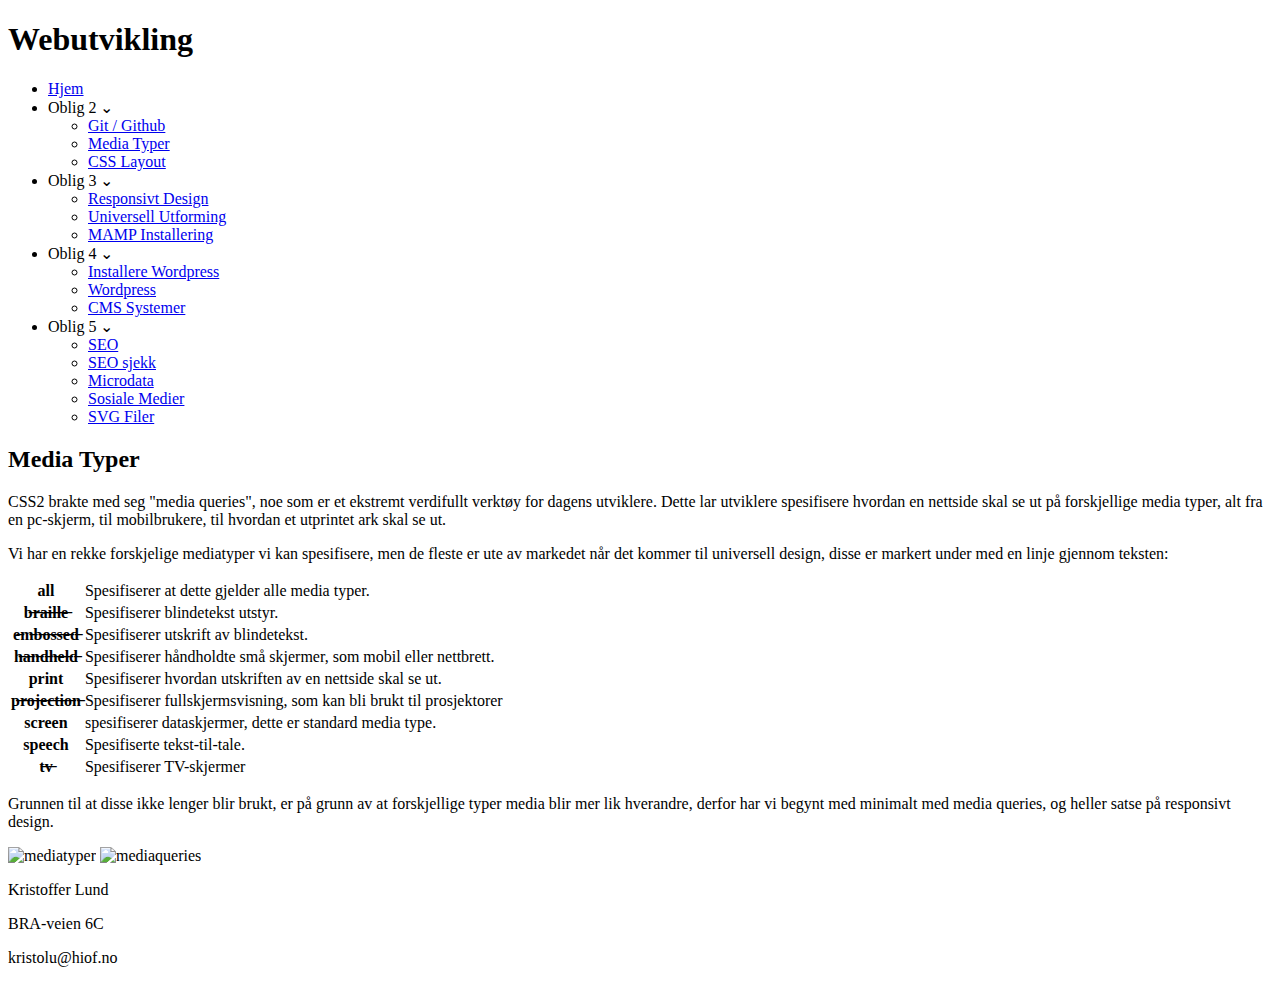
==== docs/article.html @ ad932952 "renamed article" ====
<!DOCTYPE html>
<html lang="no">

<head>
    <title>Article</title>
    <meta charset="UTF-8">
    <link rel="stylesheet" type="text/css" href="css/article.css"/>
    <meta name="viewport" content="width=device-width, initial-scale=1">

</head>

<body>

<div class="wrapper">
    <header>

        <h1>Webutvikling</h1>

        <nav>
            <ul class="navliste">

                <li><a href="index.html">Hjem</a></li>

                <li tabindex="0" class="oblig2">Oblig 2 ⌄
                    <ul class="oblig2dropdown">
                        <li class="oblig2"><a href="github.html">Git / Github</a></li>
                        <li class="oblig2"><a href="mediatyper.html">Media Typer</a></li>
                        <li class="oblig2"><a href="csslayout.html">CSS Layout</a></li>
                    </ul>
                </li>

                <li tabindex="0" class="oblig3">Oblig 3 ⌄
                    <ul class="oblig3dropdown">
                        <li><a tabindex="0" href="responsivdesign.html">Responsivt Design</a></li>
                        <li><a href="universellutforming.html">Universell Utforming</a></li>
                        <li><a href="mamp.html">MAMP Installering</a></li>
                    </ul>
                </li>

                <li tabindex="0" class="oblig4">Oblig 4 ⌄
                    <ul class="oblig4dropdown">
                        <li><a href="installerewordpress.html">Installere Wordpress</a></li>
                        <li><a href="wordpress.html">Wordpress</a></li>
                        <li><a href="cms.html">CMS Systemer</a></li>
                    </ul>
                </li>

                <li tabindex="0" class="oblig5">Oblig 5 ⌄
                    <ul class="oblig5dropdown">
                        <li><a href="seo.html">SEO</a></li>
                        <li><a href="seosjekk.html">SEO sjekk</a></li>
                        <li><a href="microdata.html">Microdata</a></li>
                        <li><a href="sosialemedier.html">Sosiale Medier</a></li>
                        <li><a href="svg.html">SVG Filer</a></li>
                    </ul>
                </li>

            </ul>
        </nav>

    </header>

    <main>
    
        <h2>Media Typer</h2>
        <p>
            CSS2 brakte med seg "media queries", noe som er et ekstremt verdifullt verktøy for dagens utviklere. 
            Dette lar utviklere spesifisere hvordan en nettside skal se ut på forskjellige media typer, alt fra en pc-skjerm, til mobilbrukere, til hvordan et utprintet ark skal se ut.
        </p>

        <p>Vi har en rekke forskjelige mediatyper vi kan spesifisere, men de fleste er ute av markedet når det kommer til universell design,
            disse er markert under med en linje gjennom teksten:
        </p>

        <table>
            <tr>
                <th>all</th>
                <td>Spesifiserer at dette gjelder alle media typer.</td>
            </tr>
            <tr>
                <th>b̶r̶a̶i̶l̶l̶e̶</th>
                <td>Spesifiserer blindetekst utstyr.</td>
            </tr>
            <tr>
                <th>e̶m̶b̶o̶s̶s̶e̶d̶</th>
                <td>Spesifiserer utskrift av blindetekst.</td>
            </tr>
            <tr>
                <th>h̶a̶n̶d̶h̶e̶l̶d̶</th>
                <td>Spesifiserer håndholdte små skjermer, som mobil eller nettbrett.</td>
            </tr>
            <tr>
                <th>print</th>
                <td>Spesifiserer hvordan utskriften av en nettside skal se ut.</td>
            </tr>
            <tr>
                <th>p̶r̶o̶j̶e̶c̶t̶i̶o̶n̶</th>
                <td>Spesifiserer fullskjermsvisning, som kan bli brukt til prosjektorer </td>
            </tr>
            <tr>
                <th>screen</th>
                <td>spesifiserer dataskjermer, dette er standard media type.</td>
            </tr>
            <tr>
                <th>speech</th>
                <td>Spesifiserte tekst-til-tale.</td>
            </tr>
            <tr>
                <th>t̶v̶</th>
                <td>Spesifiserer TV-skjermer</td>
            </tr>
        </table>

        <p>
            Grunnen til at disse ikke lenger blir brukt, er på grunn av at forskjellige typer media blir mer lik hverandre,
            derfor har vi begynt med minimalt med media queries, og heller satse på responsivt design.
        </p>

    </main>

    <aside>

        <img src="media/mediatyper.png" alt="mediatyper">
        <img src="media/mediaqueries.png" alt="mediaqueries">

    </aside>

    <footer>

        <p>Kristoffer Lund</p> <p>BRA-veien 6C</p> <p>kristolu@hiof.no</p>

    </footer>

</div>


</body>
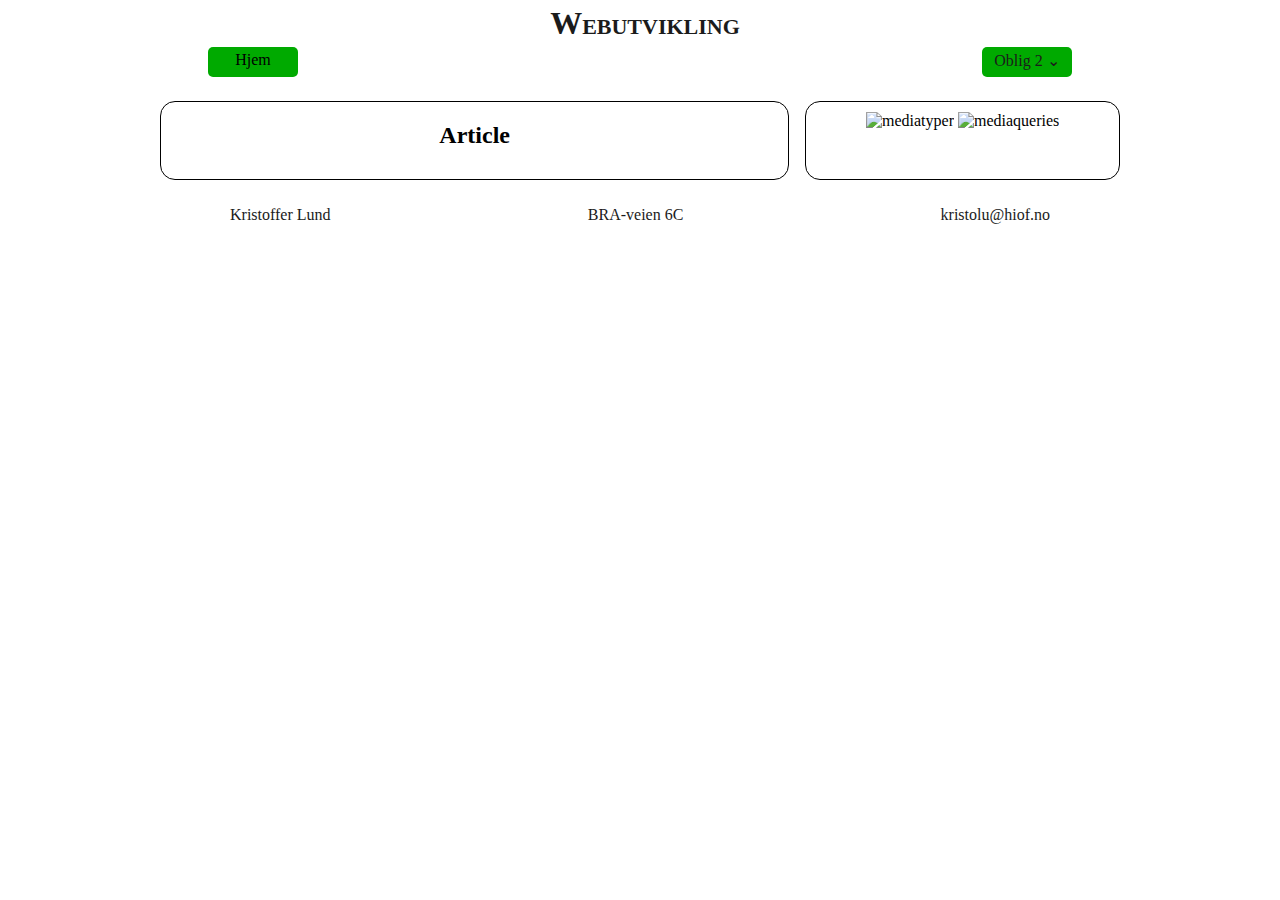
==== commit 8af4d768: "stuff" ====
--- a/docs/article.html
+++ b/docs/article.html
@@ -24,37 +24,8 @@
                 <li tabindex="0" class="oblig2">Oblig 2 ⌄
                     <ul class="oblig2dropdown">
                         <li class="oblig2"><a href="github.html">Git / Github</a></li>
-                        <li class="oblig2"><a href="mediatyper.html">Media Typer</a></li>
-                        <li class="oblig2"><a href="csslayout.html">CSS Layout</a></li>
                     </ul>
                 </li>
-
-                <li tabindex="0" class="oblig3">Oblig 3 ⌄
-                    <ul class="oblig3dropdown">
-                        <li><a tabindex="0" href="responsivdesign.html">Responsivt Design</a></li>
-                        <li><a href="universellutforming.html">Universell Utforming</a></li>
-                        <li><a href="mamp.html">MAMP Installering</a></li>
-                    </ul>
-                </li>
-
-                <li tabindex="0" class="oblig4">Oblig 4 ⌄
-                    <ul class="oblig4dropdown">
-                        <li><a href="installerewordpress.html">Installere Wordpress</a></li>
-                        <li><a href="wordpress.html">Wordpress</a></li>
-                        <li><a href="cms.html">CMS Systemer</a></li>
-                    </ul>
-                </li>
-
-                <li tabindex="0" class="oblig5">Oblig 5 ⌄
-                    <ul class="oblig5dropdown">
-                        <li><a href="seo.html">SEO</a></li>
-                        <li><a href="seosjekk.html">SEO sjekk</a></li>
-                        <li><a href="microdata.html">Microdata</a></li>
-                        <li><a href="sosialemedier.html">Sosiale Medier</a></li>
-                        <li><a href="svg.html">SVG Filer</a></li>
-                    </ul>
-                </li>
-
             </ul>
         </nav>
 
@@ -62,58 +33,9 @@
 
     <main>
     
-        <h2>Media Typer</h2>
+        <h2>Article</h2>
         <p>
-            CSS2 brakte med seg "media queries", noe som er et ekstremt verdifullt verktøy for dagens utviklere. 
-            Dette lar utviklere spesifisere hvordan en nettside skal se ut på forskjellige media typer, alt fra en pc-skjerm, til mobilbrukere, til hvordan et utprintet ark skal se ut.
-        </p>
 
-        <p>Vi har en rekke forskjelige mediatyper vi kan spesifisere, men de fleste er ute av markedet når det kommer til universell design,
-            disse er markert under med en linje gjennom teksten:
-        </p>
-
-        <table>
-            <tr>
-                <th>all</th>
-                <td>Spesifiserer at dette gjelder alle media typer.</td>
-            </tr>
-            <tr>
-                <th>b̶r̶a̶i̶l̶l̶e̶</th>
-                <td>Spesifiserer blindetekst utstyr.</td>
-            </tr>
-            <tr>
-                <th>e̶m̶b̶o̶s̶s̶e̶d̶</th>
-                <td>Spesifiserer utskrift av blindetekst.</td>
-            </tr>
-            <tr>
-                <th>h̶a̶n̶d̶h̶e̶l̶d̶</th>
-                <td>Spesifiserer håndholdte små skjermer, som mobil eller nettbrett.</td>
-            </tr>
-            <tr>
-                <th>print</th>
-                <td>Spesifiserer hvordan utskriften av en nettside skal se ut.</td>
-            </tr>
-            <tr>
-                <th>p̶r̶o̶j̶e̶c̶t̶i̶o̶n̶</th>
-                <td>Spesifiserer fullskjermsvisning, som kan bli brukt til prosjektorer </td>
-            </tr>
-            <tr>
-                <th>screen</th>
-                <td>spesifiserer dataskjermer, dette er standard media type.</td>
-            </tr>
-            <tr>
-                <th>speech</th>
-                <td>Spesifiserte tekst-til-tale.</td>
-            </tr>
-            <tr>
-                <th>t̶v̶</th>
-                <td>Spesifiserer TV-skjermer</td>
-            </tr>
-        </table>
-
-        <p>
-            Grunnen til at disse ikke lenger blir brukt, er på grunn av at forskjellige typer media blir mer lik hverandre,
-            derfor har vi begynt med minimalt med media queries, og heller satse på responsivt design.
         </p>
 
     </main>
--- a/docs/css/article.css
+++ b/docs/css/article.css
@@ -0,0 +1,255 @@
+* {
+    margin: 0px;
+    text-align: center;
+    list-style: none;
+    padding: 0px;
+}
+    
+
+body {
+    background-image: url("http://www.it-stud.hiof.no/~kristolu/webutvikling/oblig/media/body.jpg");
+}
+
+.wrapper {
+    position: relative;
+    width: 97vw;
+    max-width: 960px;
+    left: 50%;
+    transform: translate(-50%, 0%);
+    
+    display: grid;
+    grid-template-columns: 2fr 1fr;
+    grid-template-rows: 85px 1fr 40px;
+    grid-gap: 1em;
+    grid-template-areas:
+    "header header"
+    "main aside"
+    "footer footer"
+}
+
+header {
+    grid-area: header;
+    background-image: url("http://www.it-stud.hiof.no/~kristolu/webutvikling/oblig/media/header.jpeg");
+    background-size: 100%;
+    background-position-y: 50%;
+    border-radius: 0px 0px 15px 15px;
+    color: rgb(27, 27, 27);
+}
+
+    h1 {
+        margin: 5px;
+        width: 100%;
+        font-variant: small-caps;
+    }
+
+    nav {
+    position: relative;
+    height: 30px;
+    text-align: center;
+    padding: 0px 5%;
+}
+
+    nav ul {
+        display: flex;
+        flex-wrap: wrap;
+        flex-direction: row;
+        justify-content: space-between;
+    }
+
+    nav ul li {
+        padding: 4px 10px;
+        border-radius: 5px;
+        background-color: rgb(0, 170, 0);
+    }
+
+    nav > ul > li {
+        width: 70px;
+        height: 22px;
+    }
+
+    nav a {
+        text-decoration: none;
+        color: black;
+    }
+
+    .oblig2dropdown, .oblig3dropdown, .oblig4dropdown, .oblig5dropdown{
+        display: block;
+        position: absolute; 
+        background-color: #f9f9f9;
+        min-width: 160px;
+        box-shadow: 0px 8px 16px 0px rgba(0,0,0,0.2);
+        z-index: -1;
+        transform: translateY(-500px);
+    }
+
+    nav li:hover,
+    nav li:focus,
+    nav a:focus li {
+        background: limegreen;
+        cursor: pointer;
+    }
+
+    .oblig2:focus .oblig2dropdown,
+    .oblig2dropdown:focus-within,
+
+    .oblig3:focus .oblig3dropdown,
+    .oblig3dropdown:focus-within,
+
+    .oblig4:focus .oblig4dropdown,
+    .oblig4dropdown:focus-within,
+
+    .oblig5:focus .oblig5dropdown,
+    .oblig5dropdown:focus-within{
+        transform: translate(-40px, 5px);
+        z-index: 1;
+    }
+
+nav ul li ul li {
+    margin: -1px;
+    border-radius: 0px;
+    border: 1px solid black;
+}
+
+aside {
+    grid-area: aside;
+    border: solid black 1px;
+    border-radius: 15px;
+    background-color: rgba(255, 255, 255, 0.918);   
+}
+
+aside img {
+    width: 90%;
+}
+
+main {
+    grid-area: main;
+    border: solid black 1px;
+    border-radius: 15px;
+    background-color: rgba(255, 255, 255, 0.918);   
+}
+
+h2 {
+    margin:20px;
+}
+h3 {
+    margin: 0px 0px 10px 0px;
+}
+p {
+    margin: 0px 40px 30px 40px;
+}
+img {
+    margin: 10px 0px 30px 0px;;
+    width: 80%;
+}
+
+main a {
+    text-decoration: underline;
+    color: blue;
+}
+
+table {
+    font-family: "Trebuchet MS", Arial, Helvetica, sans-serif;
+    border-collapse: collapse;
+    width: 90%;
+    margin: 5%;
+}
+
+table td, table th {
+    border: 1px solid #ddd;
+    padding: 8px;
+}
+
+table tr:nth-child(even){background-color: #f2f2f2;}
+
+table th {
+    padding-top: 12px;
+    padding-bottom: 12px;
+    text-align: left;
+    background-color: green;
+    color: white;
+}
+
+footer {
+    grid-area: footer;
+    background-image: url("http://www.it-stud.hiof.no/~kristolu/webutvikling/oblig/media/header.jpeg");
+    background-size: 100%;
+    background-position-y: 50%;
+
+    padding: 10px 30px 10px 30px;  
+    border-radius: 15px 15px 0px 0px;
+    text-align: justify;
+    color: rgb(27, 27, 27);
+    height: 20px;
+
+    display: flex;
+    flex-direction: row;
+    flex-wrap: wrap;
+    justify-content: space-between;
+}
+
+@media only screen and (max-width: 900px) {
+    .wrapper {
+        grid-template-columns: 1fr;
+        grid-template-rows: 85px 1fr 40px;
+        grid-gap: 1em;
+        grid-template-areas:
+        "header"
+        "main"
+        "footer";
+    }
+    aside {
+        display: none;
+    }
+}
+
+@media only screen and (min-width: 1px) and (max-width: 600px) {
+
+    .wrapper {
+        grid-template-columns: 1fr;
+        grid-template-rows: 200px 1fr 40px;
+        grid-template-areas:
+        "header"
+        "main"
+        "footer";
+    }
+
+    nav ul {
+        flex-direction: column;
+    }
+    nav ul li,
+    nav > ul > a > li {
+        width: 95%;
+        height: 20px;
+        border: 1px black solid;
+    }
+    .oblig2dropdown, .oblig3dropdown, .oblig4dropdown, .oblig5dropdown{
+        width: 90%;
+        
+    }
+    .oblig2:focus .oblig2dropdown,
+    .oblig2dropdown:focus-within,
+
+    .oblig3:focus .oblig3dropdown,
+    .oblig3dropdown:focus-within,
+
+    .oblig4:focus .oblig4dropdown,
+    .oblig4dropdown:focus-within,
+
+    .oblig5:focus .oblig5dropdown,
+    .oblig5dropdown:focus-within{
+        transform: translate(-5%, -0px);
+        z-index: 1;
+    }
+}
+
+@media print {
+    header, nav, footer, aside{
+        display: none;
+    }
+
+    main {
+        width: 95vw;
+        border: none;
+        top: 4cm;
+    }
+}
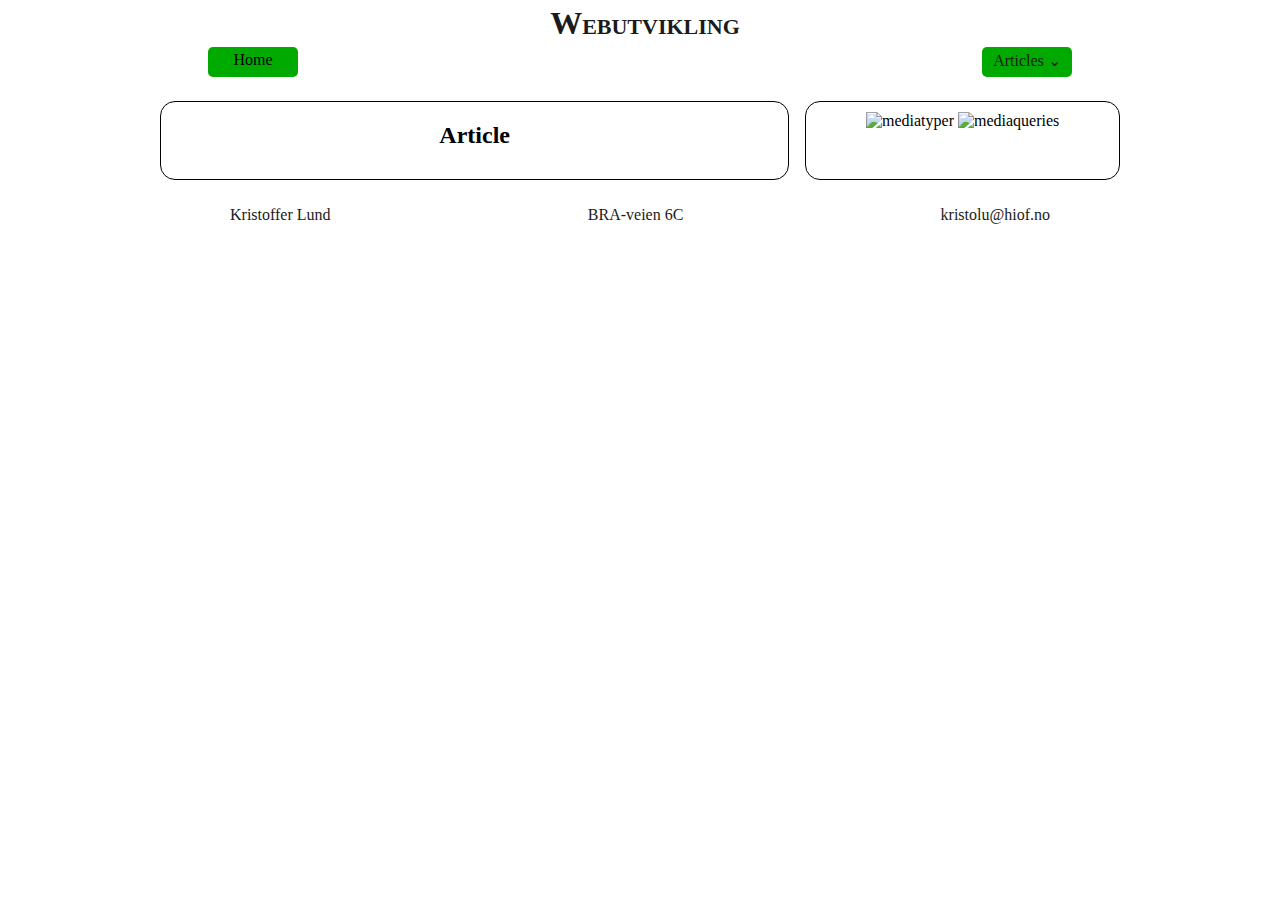
==== commit f7256d23: "added articles to index" ====
--- a/docs/article.html
+++ b/docs/article.html
@@ -19,9 +19,9 @@
         <nav>
             <ul class="navliste">
 
-                <li><a href="index.html">Hjem</a></li>
+                <li><a href="index.html">Home</a></li>
 
-                <li tabindex="0" class="oblig2">Oblig 2 ⌄
+                <li tabindex="0" class="oblig2">Articles ⌄
                     <ul class="oblig2dropdown">
                         <li class="oblig2"><a href="github.html">Git / Github</a></li>
                     </ul>
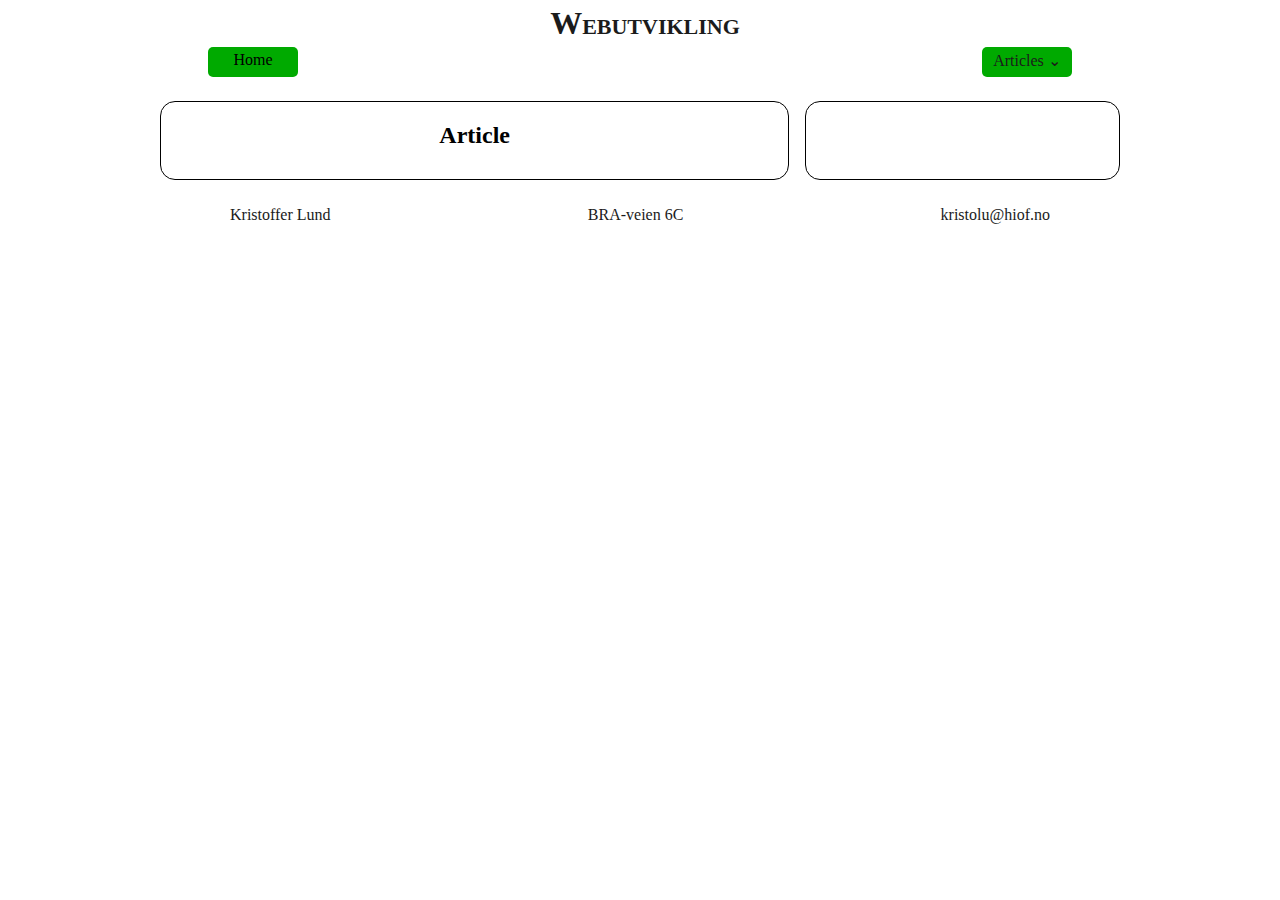
==== commit fde79e07: "added about me" ====
--- a/docs/article.html
+++ b/docs/article.html
@@ -42,8 +42,7 @@
 
     <aside>
 
-        <img src="media/mediatyper.png" alt="mediatyper">
-        <img src="media/mediaqueries.png" alt="mediaqueries">
+        
 
     </aside>
 
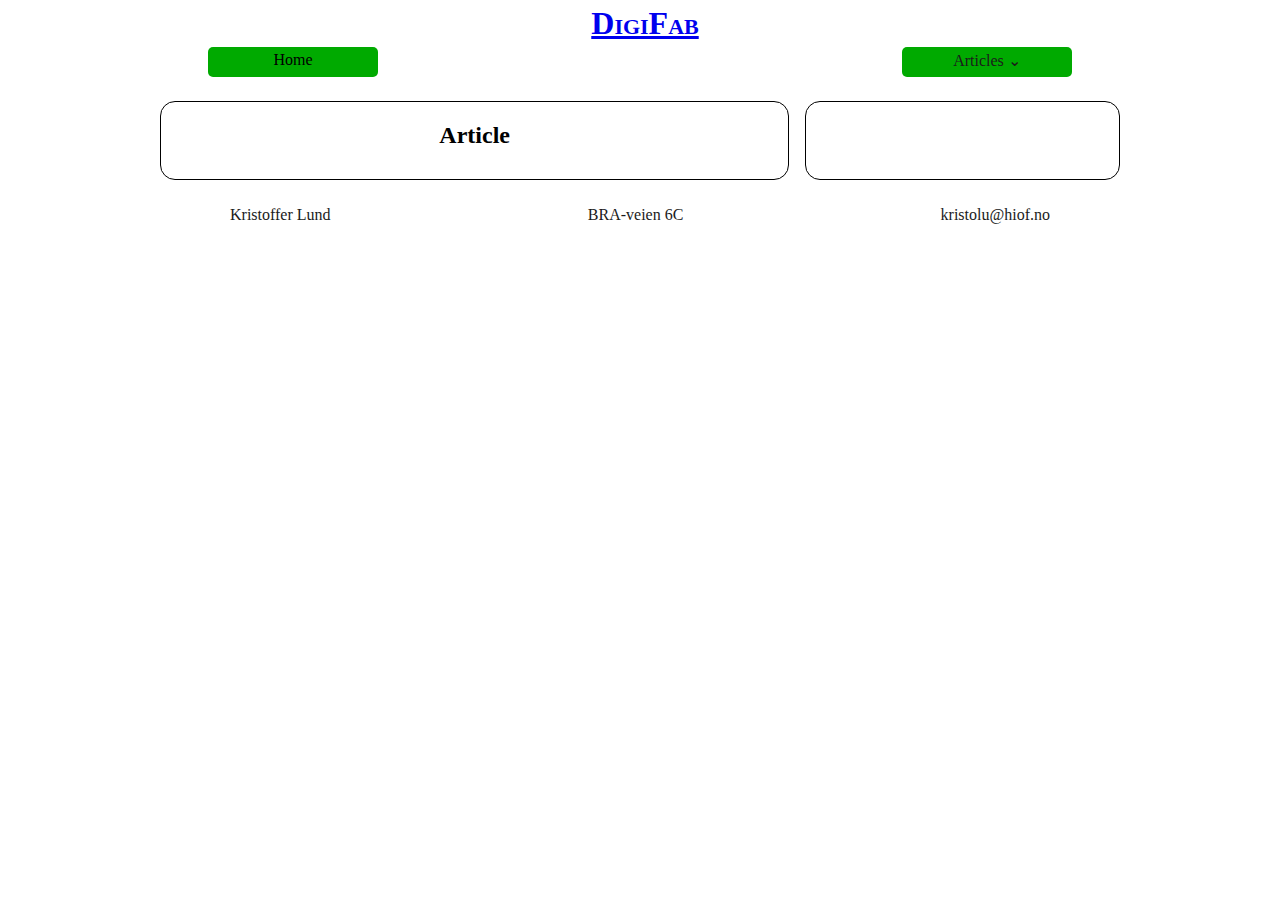
==== commit ad962e2e: "changed Nav" ====
--- a/docs/article.html
+++ b/docs/article.html
@@ -14,7 +14,7 @@
 <div class="wrapper">
     <header>
 
-        <h1>Webutvikling</h1>
+        <a href="index.html"><h1>DigiFab</h1></a>
 
         <nav>
             <ul class="navliste">
--- a/docs/css/article.css
+++ b/docs/css/article.css
@@ -57,7 +57,7 @@
     }
 
     nav ul li {
-        padding: 4px 10px;
+        padding: 4px 50px;
         border-radius: 5px;
         background-color: rgb(0, 170, 0);
     }
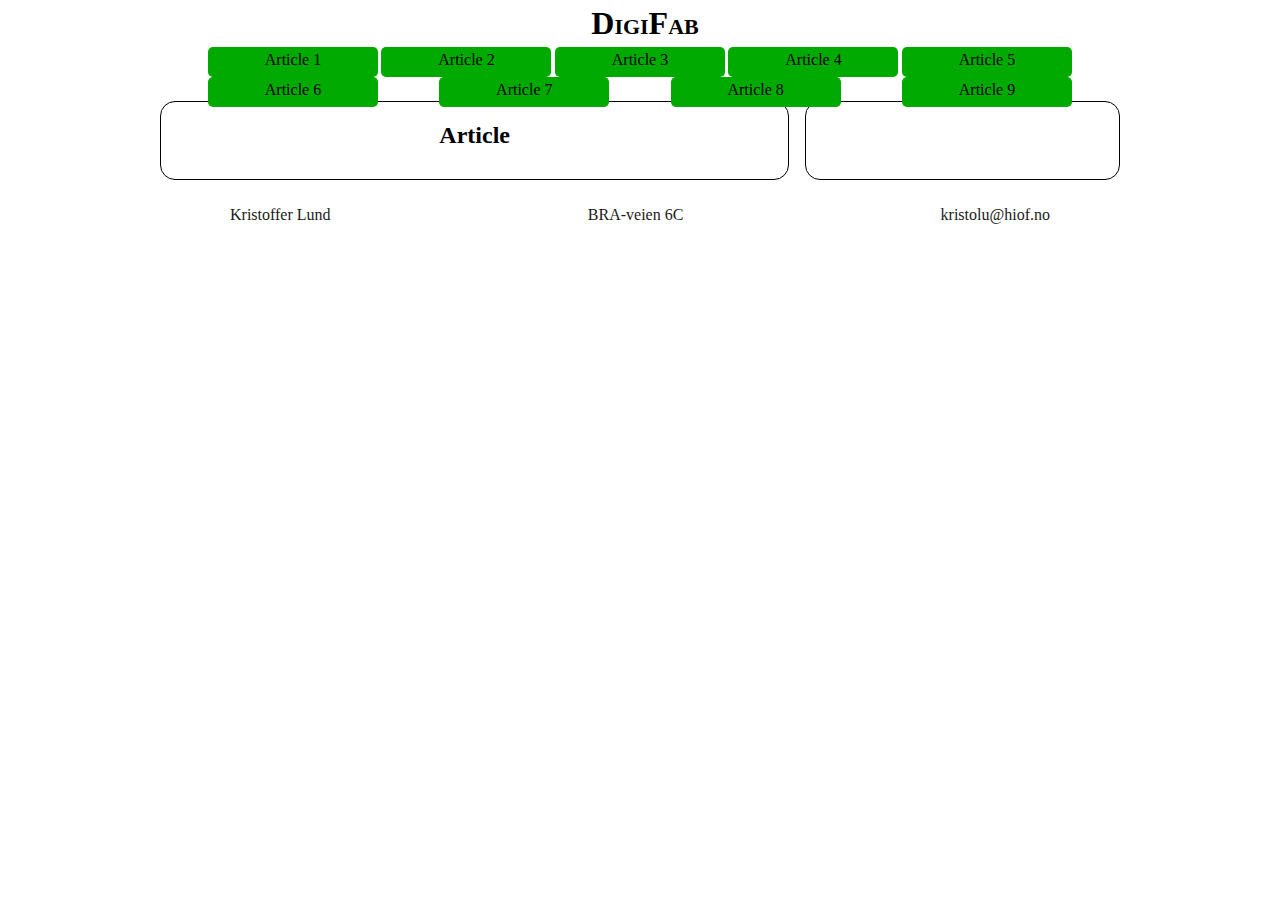
==== commit afe28cae: "css changes" ====
--- a/docs/article.html
+++ b/docs/article.html
@@ -19,13 +19,24 @@
         <nav>
             <ul class="navliste">
 
-                <li><a href="index.html">Home</a></li>
+                <li><a href="article.html">Article 1</a></li>
 
-                <li tabindex="0" class="oblig2">Articles ⌄
-                    <ul class="oblig2dropdown">
-                        <li class="oblig2"><a href="github.html">Git / Github</a></li>
-                    </ul>
-                </li>
+                <li><a href="article.html">Article 2</a></li>
+
+                <li><a href="article.html">Article 3</a></li>
+
+                <li><a href="article.html">Article 4</a></li>
+
+                <li><a href="article.html">Article 5</a></li>
+
+                <li><a href="article.html">Article 6</a></li>
+
+                <li><a href="article.html">Article 7</a></li>
+
+                <li><a href="article.html">Article 8</a></li>
+
+                <li><a href="article.html">Article 9</a></li>
+                
             </ul>
         </nav>
 
--- a/docs/css/article.css
+++ b/docs/css/article.css
@@ -42,6 +42,11 @@
         font-variant: small-caps;
     }
 
+    header a {
+        text-decoration: none;
+        color: black;
+    }
+
     nav {
     position: relative;
     height: 30px;
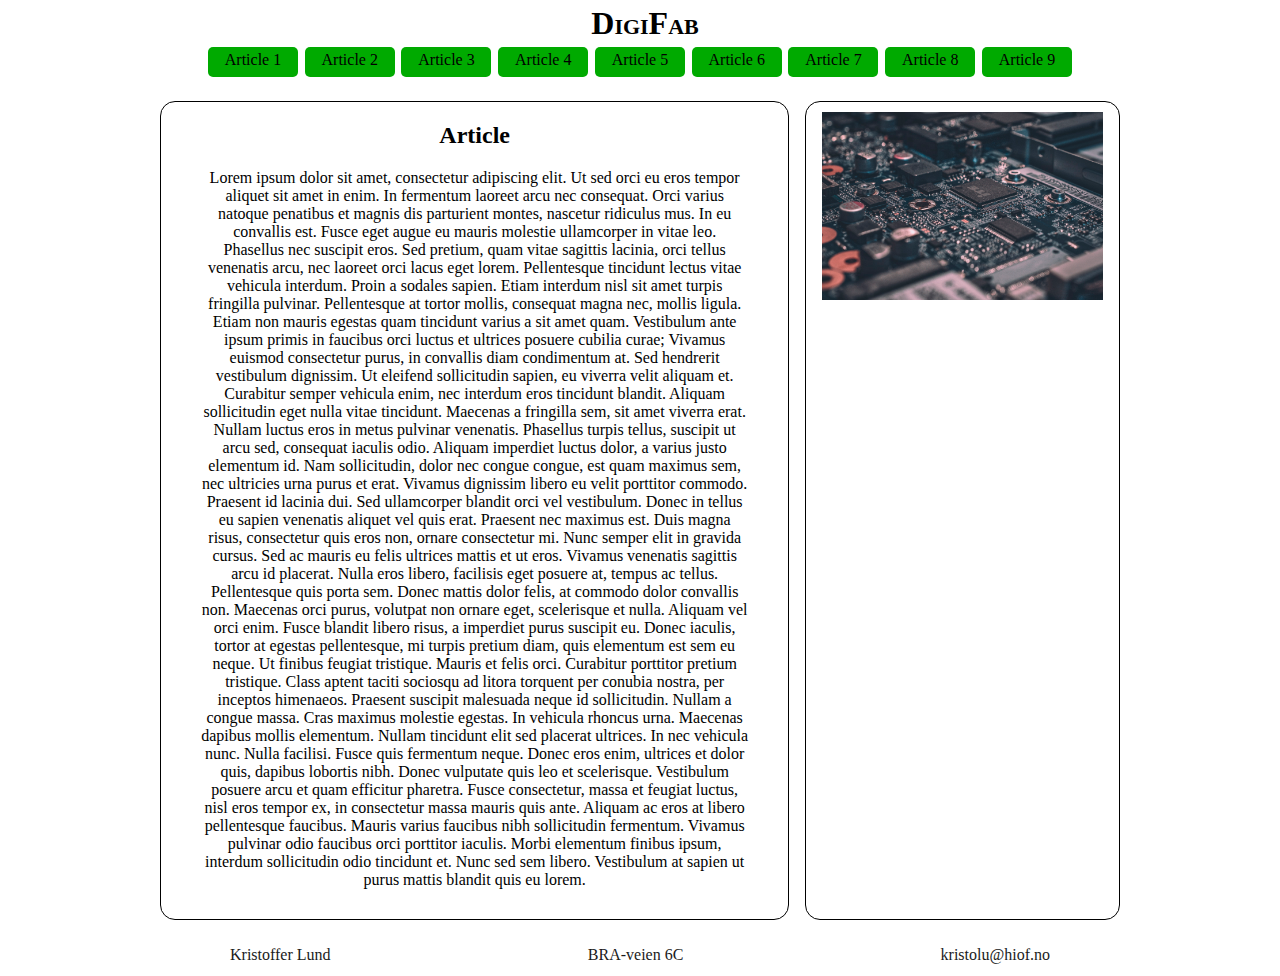
==== commit de60f1f1: "article update" ====
--- a/docs/article.html
+++ b/docs/article.html
@@ -36,7 +36,7 @@
                 <li><a href="article.html">Article 8</a></li>
 
                 <li><a href="article.html">Article 9</a></li>
-                
+
             </ul>
         </nav>
 
@@ -46,14 +46,22 @@
     
         <h2>Article</h2>
         <p>
+            Lorem ipsum dolor sit amet, consectetur adipiscing elit. Ut sed orci eu eros tempor aliquet sit amet in enim. In fermentum laoreet arcu nec consequat. Orci varius natoque penatibus et magnis dis parturient montes, nascetur ridiculus mus. In eu convallis est. Fusce eget augue eu mauris molestie ullamcorper in vitae leo. Phasellus nec suscipit eros. Sed pretium, quam vitae sagittis lacinia, orci tellus venenatis arcu, nec laoreet orci lacus eget lorem. Pellentesque tincidunt lectus vitae vehicula interdum. Proin a sodales sapien.
 
+            Etiam interdum nisl sit amet turpis fringilla pulvinar. Pellentesque at tortor mollis, consequat magna nec, mollis ligula. Etiam non mauris egestas quam tincidunt varius a sit amet quam. Vestibulum ante ipsum primis in faucibus orci luctus et ultrices posuere cubilia curae; Vivamus euismod consectetur purus, in convallis diam condimentum at. Sed hendrerit vestibulum dignissim. Ut eleifend sollicitudin sapien, eu viverra velit aliquam et. Curabitur semper vehicula enim, nec interdum eros tincidunt blandit. Aliquam sollicitudin eget nulla vitae tincidunt. Maecenas a fringilla sem, sit amet viverra erat. Nullam luctus eros in metus pulvinar venenatis. Phasellus turpis tellus, suscipit ut arcu sed, consequat iaculis odio. Aliquam imperdiet luctus dolor, a varius justo elementum id. Nam sollicitudin, dolor nec congue congue, est quam maximus sem, nec ultricies urna purus et erat.
+
+            Vivamus dignissim libero eu velit porttitor commodo. Praesent id lacinia dui. Sed ullamcorper blandit orci vel vestibulum. Donec in tellus eu sapien venenatis aliquet vel quis erat. Praesent nec maximus est. Duis magna risus, consectetur quis eros non, ornare consectetur mi. Nunc semper elit in gravida cursus. Sed ac mauris eu felis ultrices mattis et ut eros.
+
+            Vivamus venenatis sagittis arcu id placerat. Nulla eros libero, facilisis eget posuere at, tempus ac tellus. Pellentesque quis porta sem. Donec mattis dolor felis, at commodo dolor convallis non. Maecenas orci purus, volutpat non ornare eget, scelerisque et nulla. Aliquam vel orci enim. Fusce blandit libero risus, a imperdiet purus suscipit eu. Donec iaculis, tortor at egestas pellentesque, mi turpis pretium diam, quis elementum est sem eu neque. Ut finibus feugiat tristique. Mauris et felis orci. Curabitur porttitor pretium tristique. Class aptent taciti sociosqu ad litora torquent per conubia nostra, per inceptos himenaeos. Praesent suscipit malesuada neque id sollicitudin. Nullam a congue massa. Cras maximus molestie egestas. In vehicula rhoncus urna.
+
+            Maecenas dapibus mollis elementum. Nullam tincidunt elit sed placerat ultrices. In nec vehicula nunc. Nulla facilisi. Fusce quis fermentum neque. Donec eros enim, ultrices et dolor quis, dapibus lobortis nibh. Donec vulputate quis leo et scelerisque. Vestibulum posuere arcu et quam efficitur pharetra. Fusce consectetur, massa et feugiat luctus, nisl eros tempor ex, in consectetur massa mauris quis ante. Aliquam ac eros at libero pellentesque faucibus. Mauris varius faucibus nibh sollicitudin fermentum. Vivamus pulvinar odio faucibus orci porttitor iaculis. Morbi elementum finibus ipsum, interdum sollicitudin odio tincidunt et. Nunc sed sem libero. Vestibulum at sapien ut purus mattis blandit quis eu lorem.
         </p>
 
     </main>
 
     <aside>
 
-        
+        <img src="media/motherboard.jfif" alt="Picture of a motherboard">
 
     </aside>
 
--- a/docs/css/article.css
+++ b/docs/css/article.css
@@ -62,7 +62,7 @@
     }
 
     nav ul li {
-        padding: 4px 50px;
+        padding: 4px 10px;
         border-radius: 5px;
         background-color: rgb(0, 170, 0);
     }
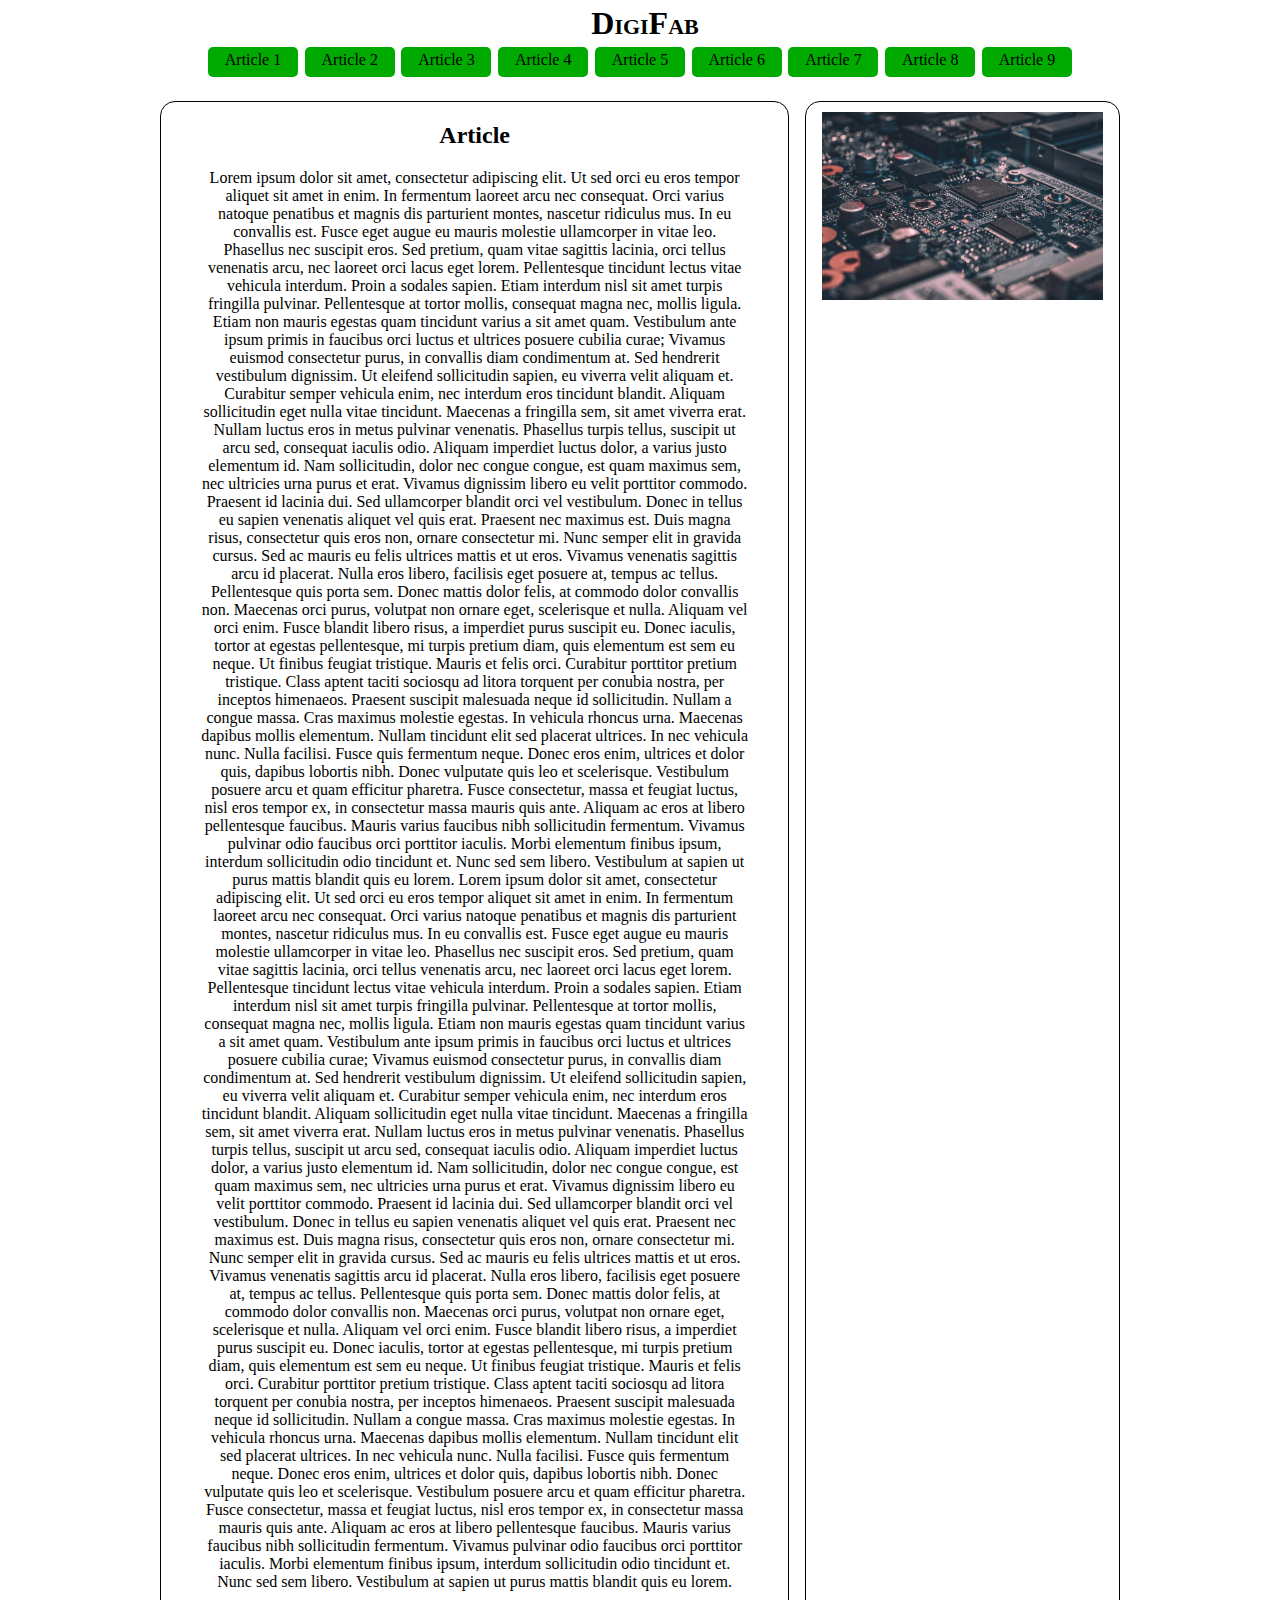
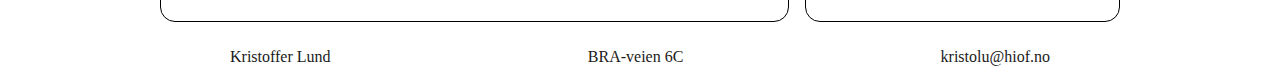
==== commit 9c9618ad: "Update article.html" ====
--- a/docs/article.html
+++ b/docs/article.html
@@ -55,6 +55,8 @@
             Vivamus venenatis sagittis arcu id placerat. Nulla eros libero, facilisis eget posuere at, tempus ac tellus. Pellentesque quis porta sem. Donec mattis dolor felis, at commodo dolor convallis non. Maecenas orci purus, volutpat non ornare eget, scelerisque et nulla. Aliquam vel orci enim. Fusce blandit libero risus, a imperdiet purus suscipit eu. Donec iaculis, tortor at egestas pellentesque, mi turpis pretium diam, quis elementum est sem eu neque. Ut finibus feugiat tristique. Mauris et felis orci. Curabitur porttitor pretium tristique. Class aptent taciti sociosqu ad litora torquent per conubia nostra, per inceptos himenaeos. Praesent suscipit malesuada neque id sollicitudin. Nullam a congue massa. Cras maximus molestie egestas. In vehicula rhoncus urna.
 
             Maecenas dapibus mollis elementum. Nullam tincidunt elit sed placerat ultrices. In nec vehicula nunc. Nulla facilisi. Fusce quis fermentum neque. Donec eros enim, ultrices et dolor quis, dapibus lobortis nibh. Donec vulputate quis leo et scelerisque. Vestibulum posuere arcu et quam efficitur pharetra. Fusce consectetur, massa et feugiat luctus, nisl eros tempor ex, in consectetur massa mauris quis ante. Aliquam ac eros at libero pellentesque faucibus. Mauris varius faucibus nibh sollicitudin fermentum. Vivamus pulvinar odio faucibus orci porttitor iaculis. Morbi elementum finibus ipsum, interdum sollicitudin odio tincidunt et. Nunc sed sem libero. Vestibulum at sapien ut purus mattis blandit quis eu lorem.
+
+            Lorem ipsum dolor sit amet, consectetur adipiscing elit. Ut sed orci eu eros tempor aliquet sit amet in enim. In fermentum laoreet arcu nec consequat. Orci varius natoque penatibus et magnis dis parturient montes, nascetur ridiculus mus. In eu convallis est. Fusce eget augue eu mauris molestie ullamcorper in vitae leo. Phasellus nec suscipit eros. Sed pretium, quam vitae sagittis lacinia, orci tellus venenatis arcu, nec laoreet orci lacus eget lorem. Pellentesque tincidunt lectus vitae vehicula interdum. Proin a sodales sapien. Etiam interdum nisl sit amet turpis fringilla pulvinar. Pellentesque at tortor mollis, consequat magna nec, mollis ligula. Etiam non mauris egestas quam tincidunt varius a sit amet quam. Vestibulum ante ipsum primis in faucibus orci luctus et ultrices posuere cubilia curae; Vivamus euismod consectetur purus, in convallis diam condimentum at. Sed hendrerit vestibulum dignissim. Ut eleifend sollicitudin sapien, eu viverra velit aliquam et. Curabitur semper vehicula enim, nec interdum eros tincidunt blandit. Aliquam sollicitudin eget nulla vitae tincidunt. Maecenas a fringilla sem, sit amet viverra erat. Nullam luctus eros in metus pulvinar venenatis. Phasellus turpis tellus, suscipit ut arcu sed, consequat iaculis odio. Aliquam imperdiet luctus dolor, a varius justo elementum id. Nam sollicitudin, dolor nec congue congue, est quam maximus sem, nec ultricies urna purus et erat. Vivamus dignissim libero eu velit porttitor commodo. Praesent id lacinia dui. Sed ullamcorper blandit orci vel vestibulum. Donec in tellus eu sapien venenatis aliquet vel quis erat. Praesent nec maximus est. Duis magna risus, consectetur quis eros non, ornare consectetur mi. Nunc semper elit in gravida cursus. Sed ac mauris eu felis ultrices mattis et ut eros. Vivamus venenatis sagittis arcu id placerat. Nulla eros libero, facilisis eget posuere at, tempus ac tellus. Pellentesque quis porta sem. Donec mattis dolor felis, at commodo dolor convallis non. Maecenas orci purus, volutpat non ornare eget, scelerisque et nulla. Aliquam vel orci enim. Fusce blandit libero risus, a imperdiet purus suscipit eu. Donec iaculis, tortor at egestas pellentesque, mi turpis pretium diam, quis elementum est sem eu neque. Ut finibus feugiat tristique. Mauris et felis orci. Curabitur porttitor pretium tristique. Class aptent taciti sociosqu ad litora torquent per conubia nostra, per inceptos himenaeos. Praesent suscipit malesuada neque id sollicitudin. Nullam a congue massa. Cras maximus molestie egestas. In vehicula rhoncus urna. Maecenas dapibus mollis elementum. Nullam tincidunt elit sed placerat ultrices. In nec vehicula nunc. Nulla facilisi. Fusce quis fermentum neque. Donec eros enim, ultrices et dolor quis, dapibus lobortis nibh. Donec vulputate quis leo et scelerisque. Vestibulum posuere arcu et quam efficitur pharetra. Fusce consectetur, massa et feugiat luctus, nisl eros tempor ex, in consectetur massa mauris quis ante. Aliquam ac eros at libero pellentesque faucibus. Mauris varius faucibus nibh sollicitudin fermentum. Vivamus pulvinar odio faucibus orci porttitor iaculis. Morbi elementum finibus ipsum, interdum sollicitudin odio tincidunt et. Nunc sed sem libero. Vestibulum at sapien ut purus mattis blandit quis eu lorem.
         </p>
 
     </main>
